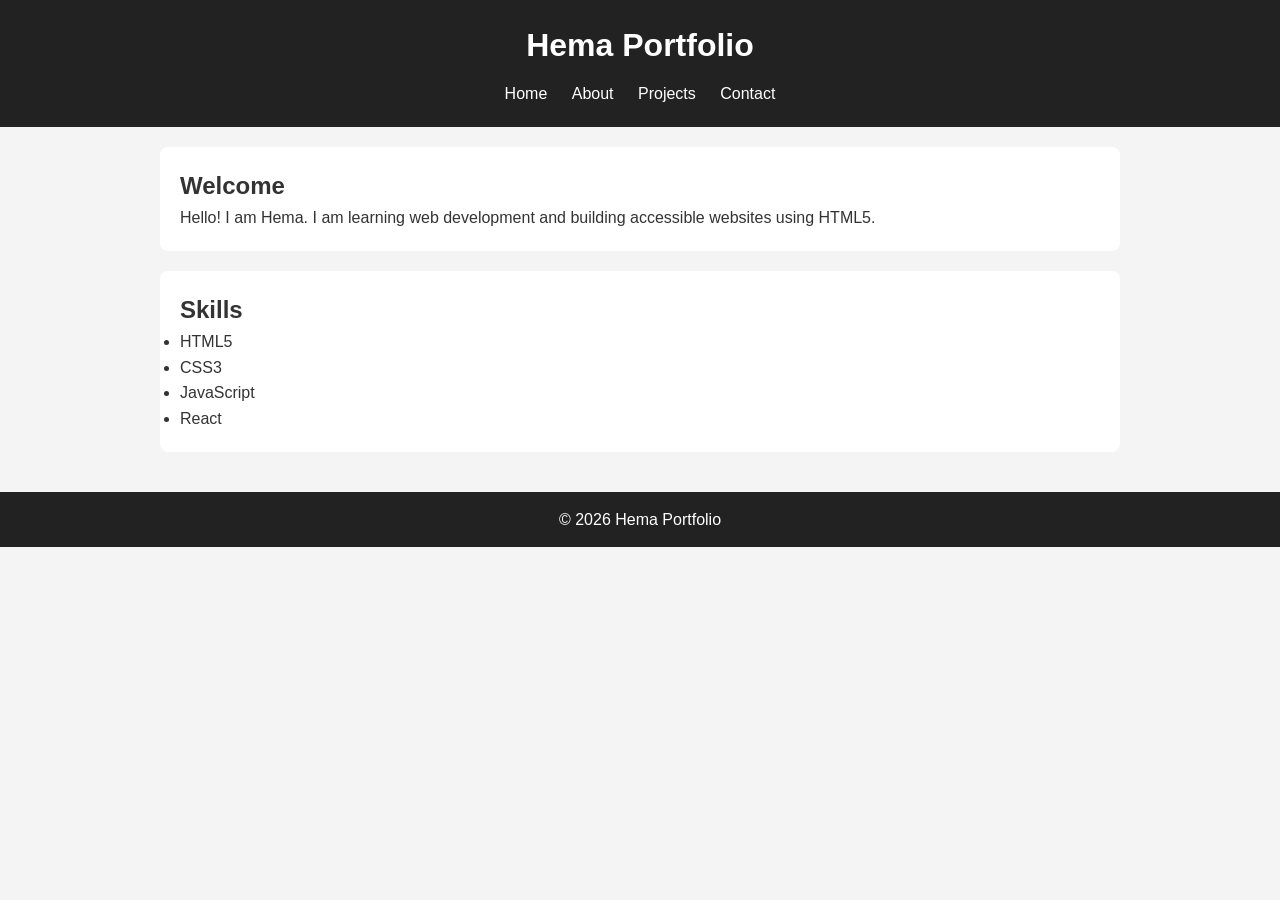
==== index.html @ 36c243b3 "Add files via upload" ====
<!DOCTYPE html>
<html lang="en">
<head>
<meta charset="UTF-8">
<meta name="viewport" content="width=device-width, initial-scale=1.0">

<title>Hema Portfolio | Home</title>

<meta name="description" content="Personal portfolio website of Hema.">

<link rel="stylesheet" href="style.css">
</head>

<body>

<header role="banner">

<h1>Hema Portfolio</h1>

<nav aria-label="Main Navigation">

<a href="index.html">Home</a>
<a href="about.html">About</a>
<a href="projects.html">Projects</a>
<a href="contact.html">Contact</a>

</nav>

</header>

<main>

<section aria-labelledby="welcome">

<h2 id="welcome">Welcome</h2>

<p>
Hello! I am Hema. I am learning web development
and building accessible websites using HTML5.
</p>

</section>

<section aria-labelledby="skills">

<h2 id="skills">Skills</h2>

<ul>
<li>HTML5</li>
<li>CSS3</li>
<li>JavaScript</li>
<li>React</li>
</ul>

</section>

</main>

<footer>

<p>© 2026 Hema Portfolio</p>

</footer>

</body>
</html>
---- style.css ----
*{
    margin:0;
    padding:0;
    box-sizing:border-box;
}

body{
    font-family:Arial, sans-serif;
    line-height:1.6;
    background:#f4f4f4;
    color:#333;
}

header{
    background:#222;
    color:white;
    padding:20px;
}

header h1{
    text-align:center;
}

nav{
    text-align:center;
    margin-top:10px;
}

nav a{
    color:white;
    text-decoration:none;
    margin:0 10px;
}

nav a:hover{
    text-decoration:underline;
}

main{
    max-width:1000px;
    margin:auto;
    padding:20px;
}

section{
    background:white;
    padding:20px;
    margin-bottom:20px;
    border-radius:8px;
}

article{
    margin-top:15px;
    padding:15px;
    border:1px solid #ddd;
}

form{
    display:flex;
    flex-direction:column;
}

label{
    margin-top:10px;
}

input,
textarea{
    padding:10px;
    margin-top:5px;
}

button{
    margin-top:15px;
    padding:10px;
    cursor:pointer;
}

footer{
    text-align:center;
    background:#222;
    color:white;
    padding:15px;
}
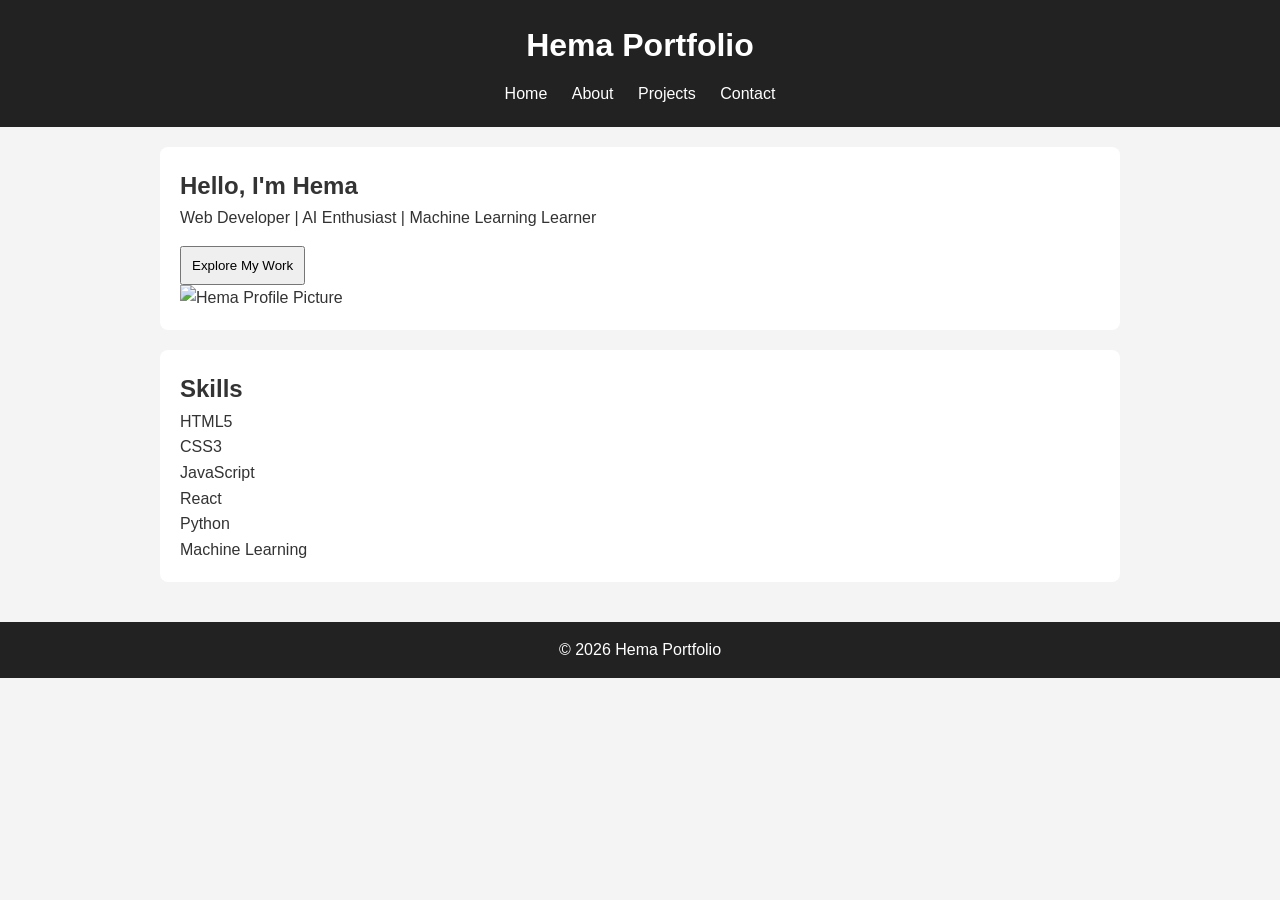
==== commit 3ff3d67f: "Update index.html" ====
--- a/index.html
+++ b/index.html
@@ -13,54 +13,75 @@
 
 <body>
 
-<header role="banner">
+<header class="header">
 
-<h1>Hema Portfolio</h1>
+    <div class="logo">
+        <h1>Hema Portfolio</h1>
+    </div>
 
-<nav aria-label="Main Navigation">
+    <nav class="navbar" aria-label="Main Navigation">
 
-<a href="index.html">Home</a>
-<a href="about.html">About</a>
-<a href="projects.html">Projects</a>
-<a href="contact.html">Contact</a>
+        <a href="index.html" class="active">Home</a>
+        <a href="about.html">About</a>
+        <a href="projects.html">Projects</a>
+        <a href="contact.html">Contact</a>
 
-</nav>
+    </nav>
 
 </header>
 
-<main>
+<main class="container">
 
-<section aria-labelledby="welcome">
+    <section class="hero">
 
-<h2 id="welcome">Welcome</h2>
+        <div class="hero-content">
 
-<p>
-Hello! I am Hema. I am learning web development
-and building accessible websites using HTML5.
-</p>
+            <h2>Hello, I'm Hema</h2>
 
-</section>
+            <p>
+                Web Developer | AI Enthusiast | Machine Learning Learner
+            </p>
 
-<section aria-labelledby="skills">
+            <button class="btn">
+                Explore My Work
+            </button>
 
-<h2 id="skills">Skills</h2>
+        </div>
 
-<ul>
-<li>HTML5</li>
-<li>CSS3</li>
-<li>JavaScript</li>
-<li>React</li>
-</ul>
+        <div class="hero-image">
 
-</section>
+            <img
+            src="https://via.placeholder.com/300"
+            alt="Hema Profile Picture">
+
+        </div>
+
+    </section>
+
+    <section class="skills-section">
+
+        <h2>Skills</h2>
+
+        <div class="skills-grid">
+
+            <div class="card">HTML5</div>
+            <div class="card">CSS3</div>
+            <div class="card">JavaScript</div>
+            <div class="card">React</div>
+            <div class="card">Python</div>
+            <div class="card">Machine Learning</div>
+
+        </div>
+
+    </section>
 
 </main>
 
 <footer>
 
-<p>© 2026 Hema Portfolio</p>
+    <p>© 2026 Hema Portfolio</p>
 
 </footer>
 
 </body>
-</html>+</html>
